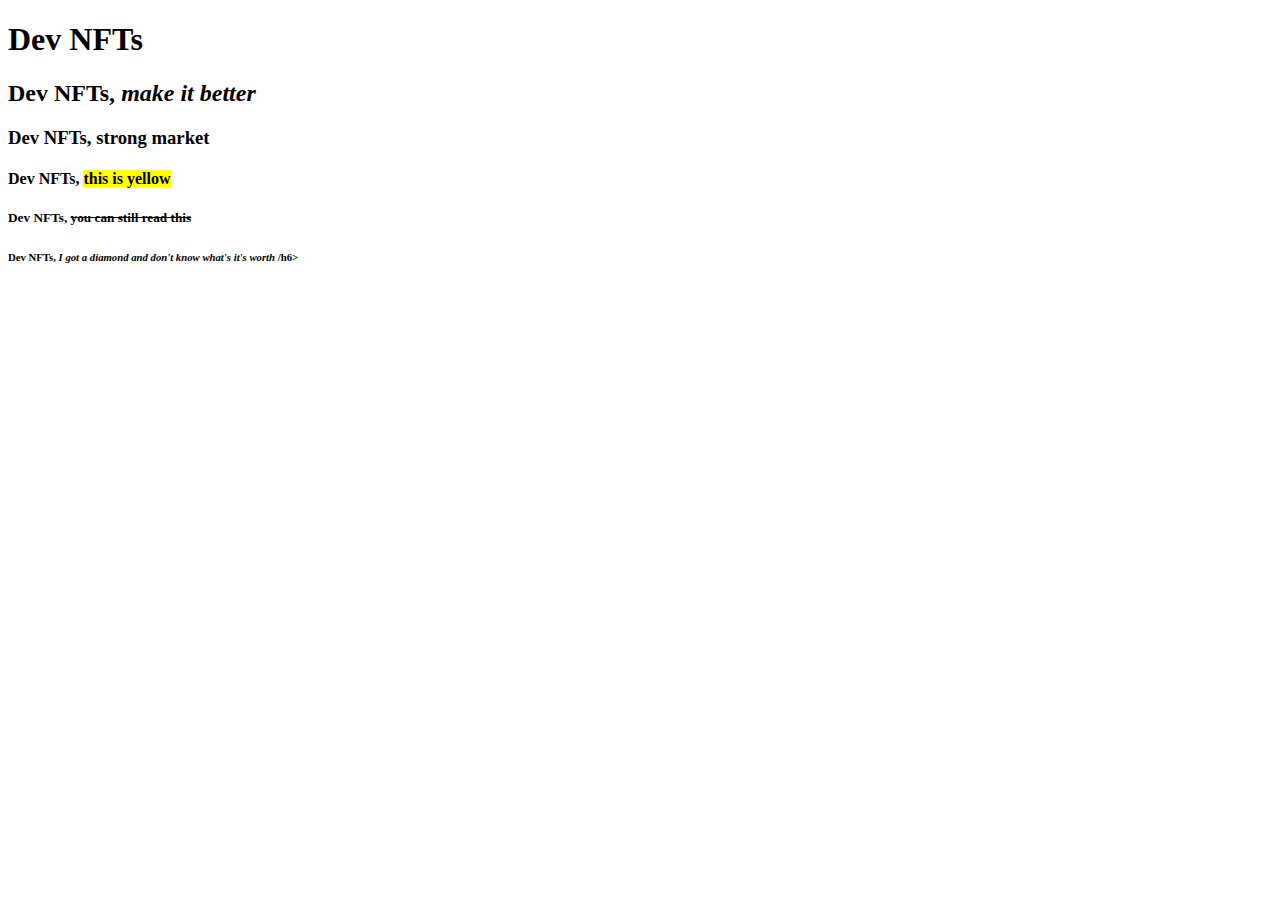
==== index.html @ 5f9ce602 "first commit" ====
<!DOCTYPE html> 
<html>
    <head>
<title>Dev NFTs</title>
<meta name="description" content="Dev Page1 is a very helpful guide to your first exploration on the world of NFTs">
<meta charset="utf-8">
<meta name="robots" content="index,follow">
<link rel="icon" href="nft_investiment_sign_non_token_icon_197453.ico">
 <meta name="viewport" content="width=device-width, initial-scale=1">

</head>
    <body>
<h1>Dev NFTs</h1>
<h2>Dev NFTs, <i>make it better</i></h2>
<h3>Dev NFTs, <strong>strong market </strong></h3>
<h4>Dev NFTs, <mark>this is yellow</mark></h4>
<h5>Dev NFTs, <del>you can still read this</del></h5>
<h6>Dev NFTs, <i>I got a diamond and don't know what's it's worth </i>/h6>
    </body>
</html>
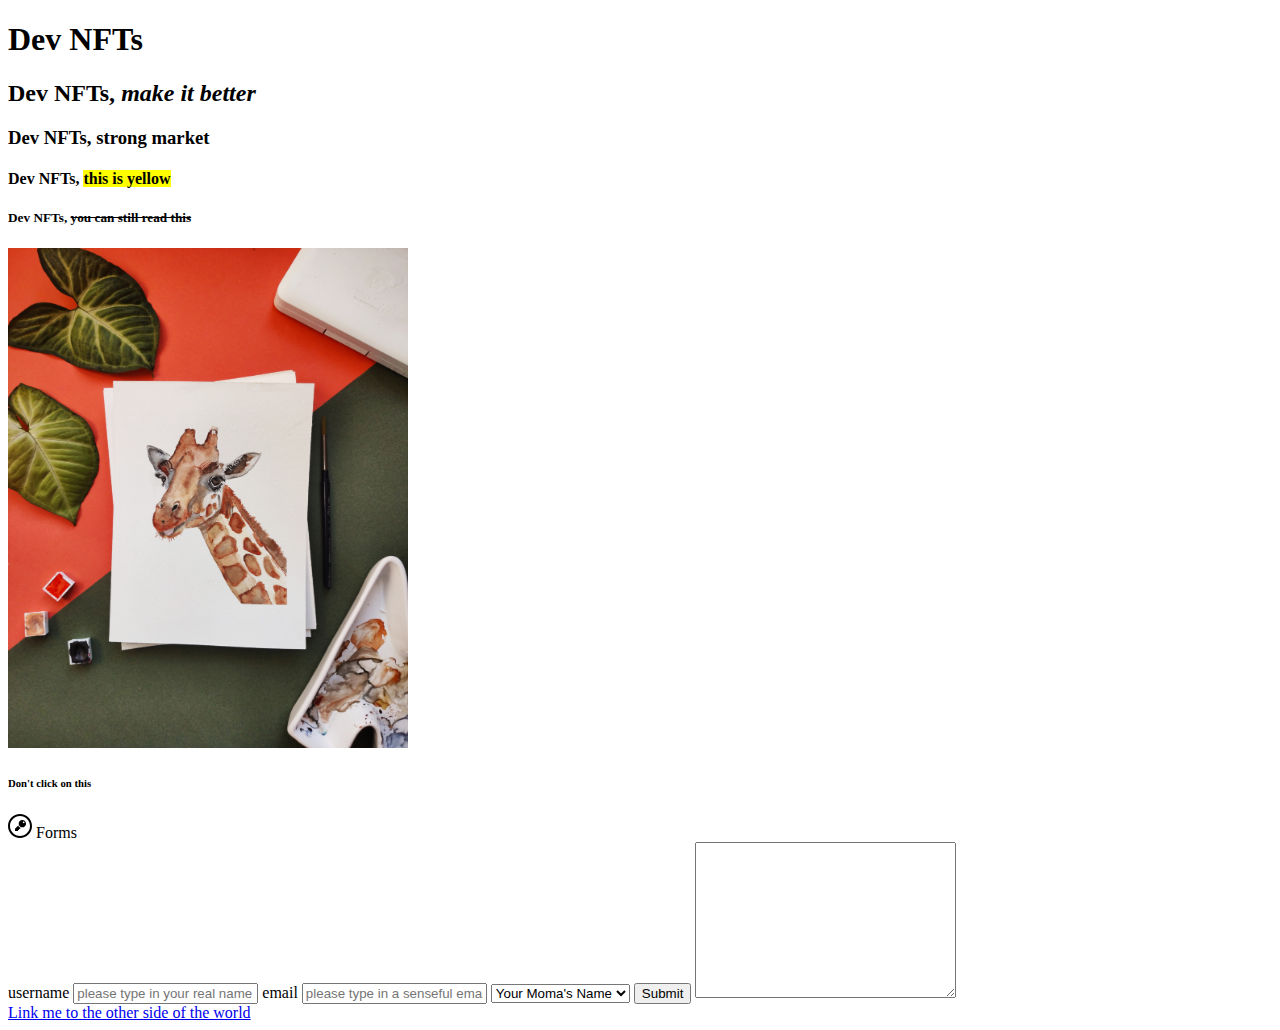
==== commit 5e1df14c: "flower" ====
--- a/index.html
+++ b/index.html
@@ -1,20 +1,61 @@
-<!DOCTYPE html> 
+<!-- @format -->
+
+<!DOCTYPE html>
 <html>
-    <head>
-<title>Dev NFTs</title>
-<meta name="description" content="Dev Page1 is a very helpful guide to your first exploration on the world of NFTs">
-<meta charset="utf-8">
-<meta name="robots" content="index,follow">
-<link rel="icon" href="nft_investiment_sign_non_token_icon_197453.ico">
- <meta name="viewport" content="width=device-width, initial-scale=1">
+  <head>
+    <title>Dev NFTs</title>
+    <meta
+      name="description"
+      content="Dev Page1 is a very helpful guide to your first exploration on the world of NFTs"
+    />
+    <meta charset="utf-8" />
+    <meta name="robots" content="index,follow" />
+    <link
+      rel="icon"
+      href="/images/nft_investiment_sign_non_token_icon_197453.ico"
+    />
+    <meta name="viewport" content="width=device-width, initial-scale=1" />
+  </head>
+  <body>
+    <h1>Dev NFTs</h1>
+    <h2>Dev NFTs, <i>make it better</i></h2>
+    <h3>Dev NFTs, <strong>strong market </strong></h3>
+    <h4>Dev NFTs, <mark>this is yellow</mark></h4>
+    <h5>Dev NFTs, <del>you can still read this</del></h5>
 
-</head>
-    <body>
-<h1>Dev NFTs</h1>
-<h2>Dev NFTs, <i>make it better</i></h2>
-<h3>Dev NFTs, <strong>strong market </strong></h3>
-<h4>Dev NFTs, <mark>this is yellow</mark></h4>
-<h5>Dev NFTs, <del>you can still read this</del></h5>
-<h6>Dev NFTs, <i>I got a diamond and don't know what's it's worth </i>/h6>
+    <img width="400" height="500" src="images/pexels-ekrulila-3246665.jpg" />
+
+    <h6>Don't click on this</h6>
+    <a target="_blank" href="https://progate.com/dashboard"
+      ><img src="/images/iconmonstr-key-11.svg" alt=""
+    /></a>
+    <h7>Forms</h7>
+    <form action="/contact.html">
+      <label for="user">username</label>
+      <input maxlength="16" minlength="2" name="user" type="text" id="name" 
+      
+      placeholder="please type in your real name"
+      
+      />
+   
+    <label for="email">email</label>
+    <input autocomplete="on" name="email" type="text" id="email" 
+    placeholder="please type in a senseful email"
+    
+    
+    
+    />
+<select name="products" id="product">
+  <option value="MAMA">Your Moma's Name</option>
+  <option value="PAPA">Your Popa's Name</option>
+  <option value="SISTA">Your Sistah's Name</option>
+</select>
+    <button type="submit">Submit</button>
+    <textarea name="message" id="message" cols="30" rows="10"></textarea>
+  </form>
+  <a href="/contact.html" target="_blank">Link me to the other side of the world</a>
     </body>
+      </body>
+
+
 </html>
